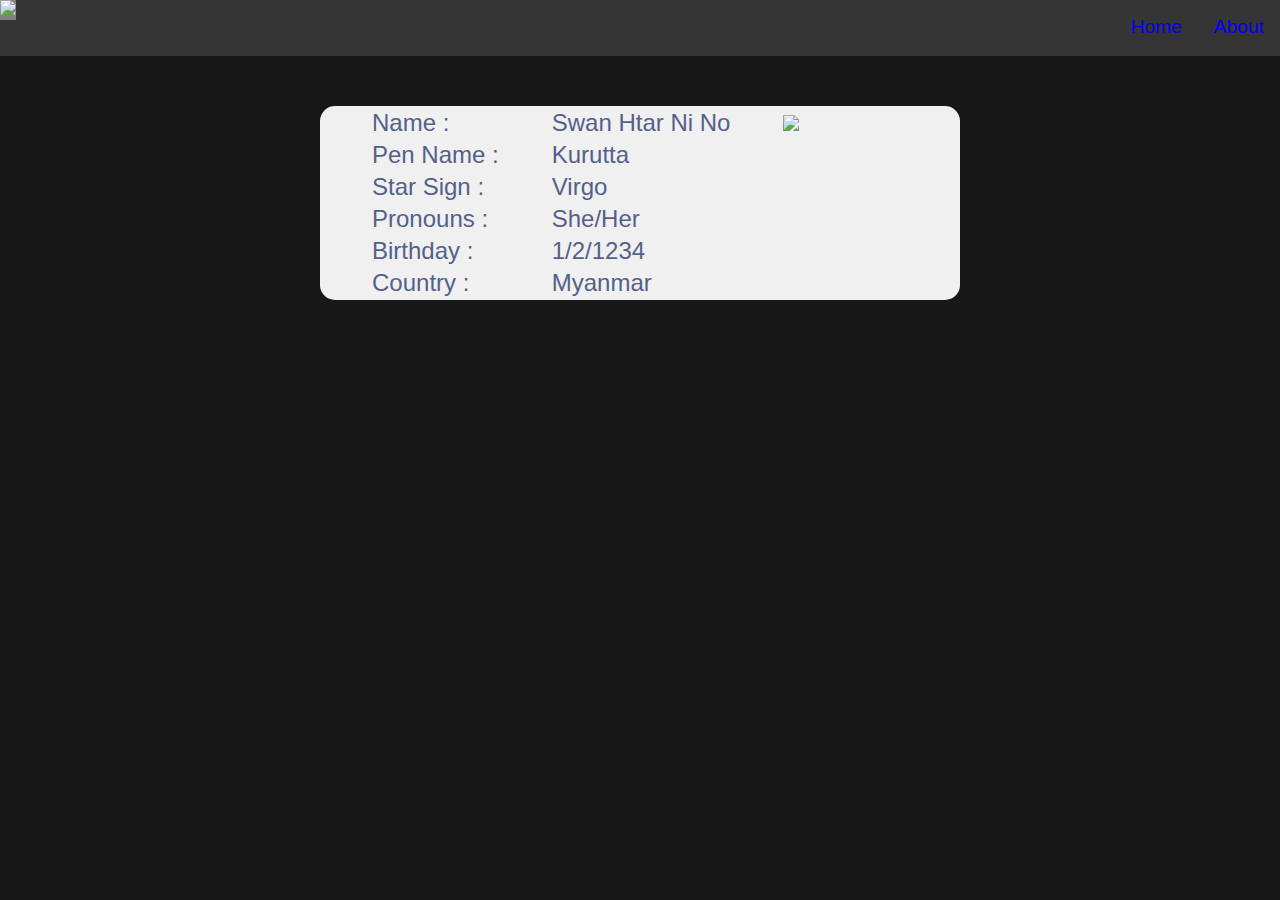
==== about.html @ 25a86a5a "Add files via upload" ====
<!DOCTYPE html>
<html lang="en">
<head>
    <meta charset="UTF-8">
    <meta http-equiv="X-UA-Compatible" content="IE=edge">
    <meta name="viewport" content="width=device-width, initial-scale=1.0">
    <link rel="stylesheet" href="styles.css">
    <title>Kurutta's showcase</title>
</head>
<body>
    <header>
        <div class="nav-bar">
            <a href="index.html" style="float: left;">
                <img src="../Final Project/img/kuruttas-art-low-resolution-logo-white-on-transparent-background.png" class="logo">
            </a>
            <div class="nav-content">
                <a class="nav-item" href="../Final Project/about.html">About</a>
                <a class="nav-item" href="../Final Project/index.html">Home</a>
            </div>
        </div>
    </header>
    <div class="container">
        <table>
            <tr>
                <td>Name : </td>
                <td>Swan Htar Ni No</td>
                <td><img class="artist" src="../Final Project/img/artist.jpg"></td>
            </tr>
            <tr>
                <td>Pen Name : </td>
                <td>Kurutta</td>
            </tr>
            <tr>
                <td>Star Sign : </td>
                <td>Virgo</td>
            </tr>
            <tr>
                <td>Pronouns : </td>
                <td>She/Her</td>
            </tr>
            <tr>
                <td>Birthday : </td>
                <td>1/2/1234</td>
            </tr>   
            <tr>
                <td>Country : </td>
                <td>Myanmar</td>
            </tr>
        </table>
    </div>

</body>
</html>
---- styles.css ----
body {
    background-color: #171717;
    color: antiquewhite;
    font-family:'Franklin Gothic Medium', 'Arial Narrow', Arial, sans-serif;
    margin: auto;
}

.logo {
    height: 3rem;
    width: auto;
}

.nav-bar {
    background-color: #353535;
    color: aliceblue;
    display: block;
    height: 3.5rem;
}

.nav-content a {
    float: right;
    display: inline;
    font-size: larger;
    padding: 1rem ;
    text-align: center;
    
}

.nav-content a:hover,
.nav-bar a:hover {
    background-color: grey;
    transition: 1.5s;
}

a {
    text-decoration: none;
}

a:visited{
    color: aliceblue;
}

.content {
    text-align: center;
}

.container {
    background-color: #F0F0F0;
    color: #53618A;
    width: 50%;
    margin-left: auto;
    margin-right: auto;
    margin-top: 50px;
    border-radius: 15px;
    font-size: x-large;
}

.img1 {
    float: left;
    display: inline;
    width: 25%;
    
}

.big-img {
    width: 50%;
    margin: auto;
}

.small-img {
    height: 350px;
}

.center-img {
    height: 600px;
}

td{
    padding-left: 50px;
}

.art {
    height: 500px;
    width: auto;
    margin-left: 5rem;
    float: left;
    margin-right: 10rem;

}

.description{
    width: 70%;
}

.amount {
    border-radius: 7px;
    width: 5.5em;
    font-size: large;
}

.submit {

    font-size: large;
}
.small-img:hover {
    transform: translateY(-10px);
}

.center-img:hover {
    transform: translateY(-10px);
}

footer {
    text-align: center;
    background-color:#353535
}

.artist {
    height: 250px;
}
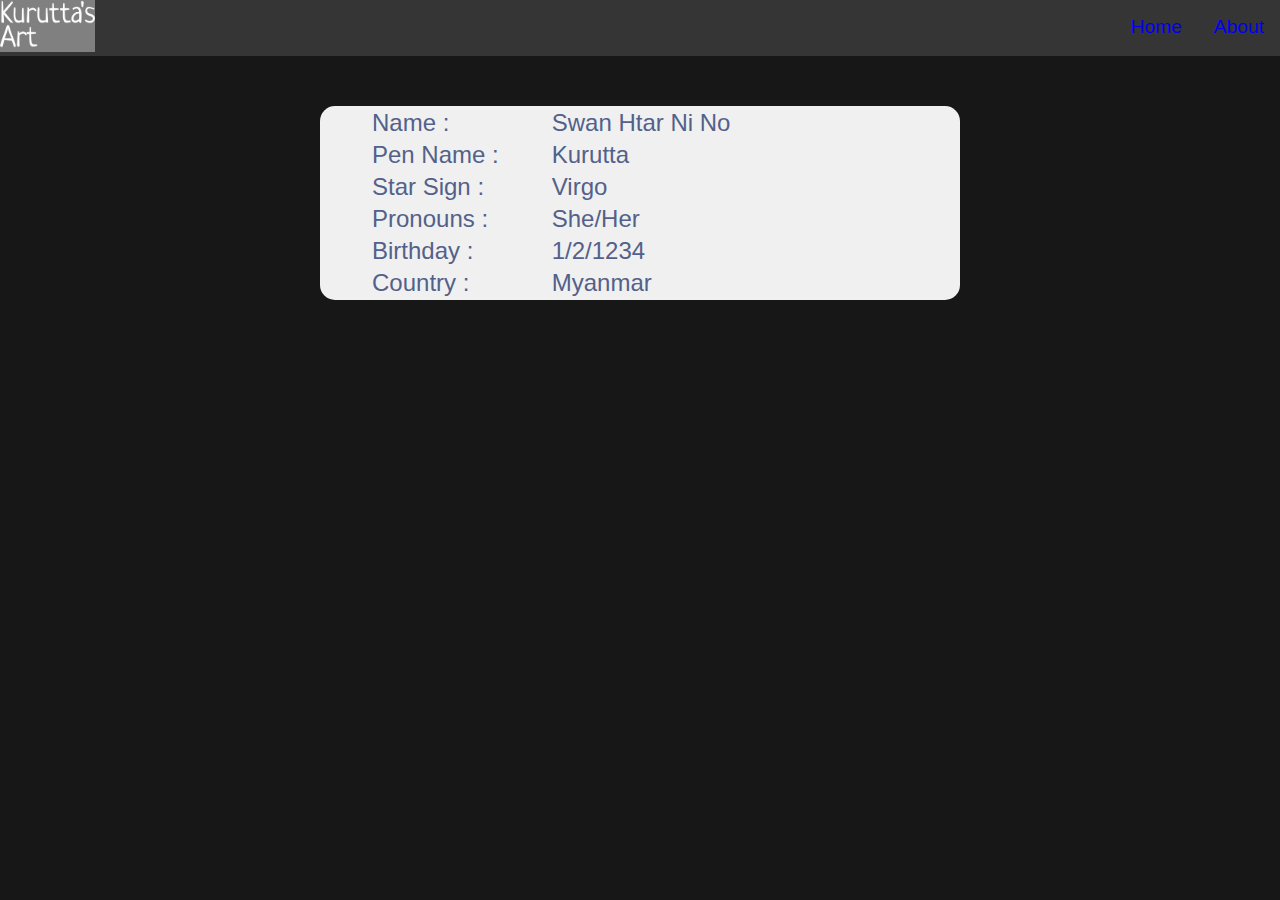
==== commit e587e339: "Update about.html" ====
--- a/about.html
+++ b/about.html
@@ -11,7 +11,7 @@
     <header>
         <div class="nav-bar">
             <a href="index.html" style="float: left;">
-                <img src="../Final Project/img/kuruttas-art-low-resolution-logo-white-on-transparent-background.png" class="logo">
+                <img src="../img/kuruttas-art-low-resolution-logo-white-on-transparent-background.png" class="logo">
             </a>
             <div class="nav-content">
                 <a class="nav-item" href="../Final Project/about.html">About</a>
@@ -24,7 +24,6 @@
             <tr>
                 <td>Name : </td>
                 <td>Swan Htar Ni No</td>
-                <td><img class="artist" src="../Final Project/img/artist.jpg"></td>
             </tr>
             <tr>
                 <td>Pen Name : </td>
@@ -50,4 +49,4 @@
     </div>
 
 </body>
-</html>+</html>
